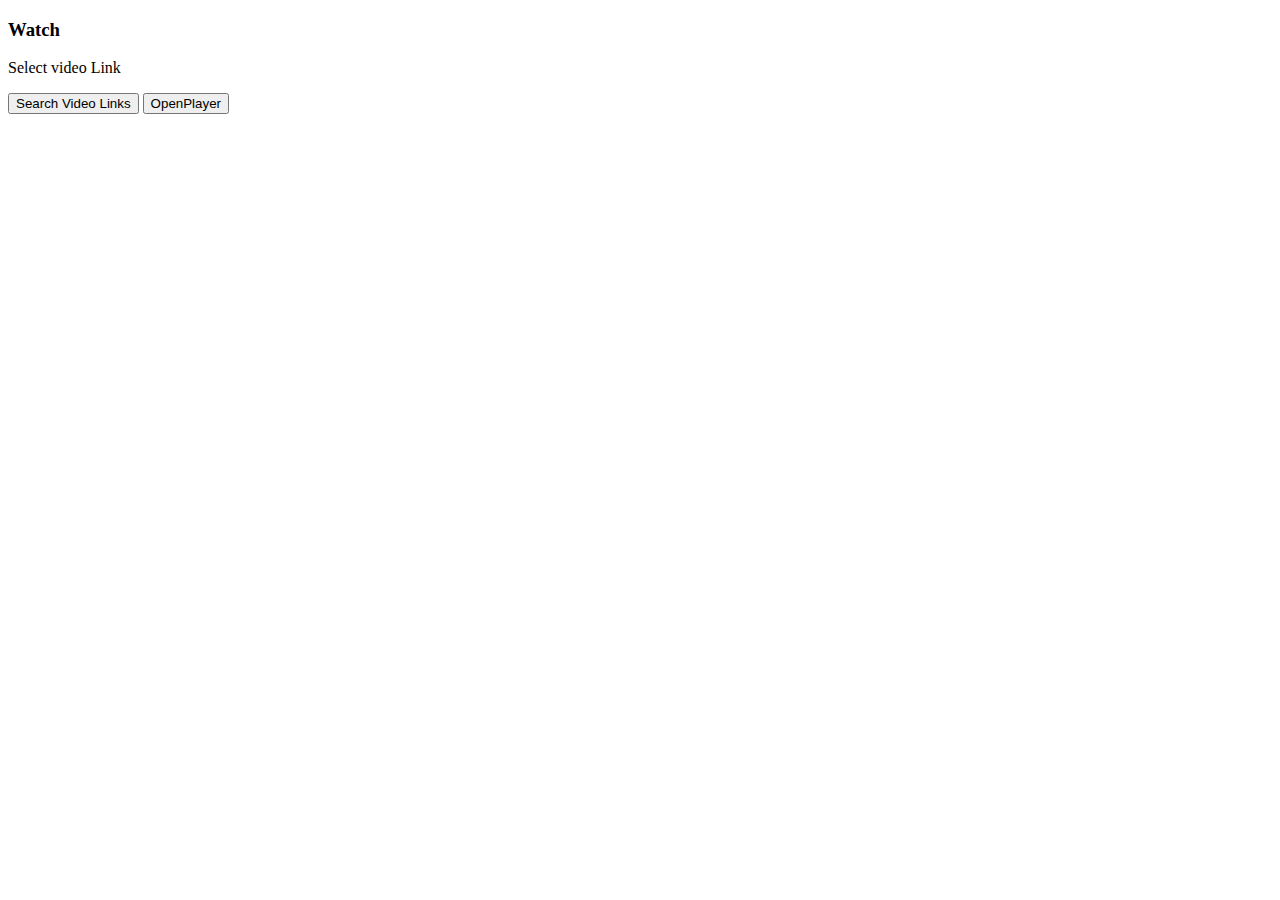
==== popup/index.html @ 47e30e3b "first steps" ====
<!DOCTYPE html>
<html>
<head>
	<meta charset="utf-8">
</head>
<body>
	<h3>Watch</h3>
	<p id="base">Hola</p>
	<button id="search_video_links">Search Video Links</button>
	<button id="OpenButton">OpenPlayer</button>
	<p id="notify"></p>
	<script src="https://ajax.googleapis.com/ajax/libs/jquery/3.5.1/jquery.min.js"></script>
	<script src="index.js" type="text/javascript"></script>
</body>
</html>
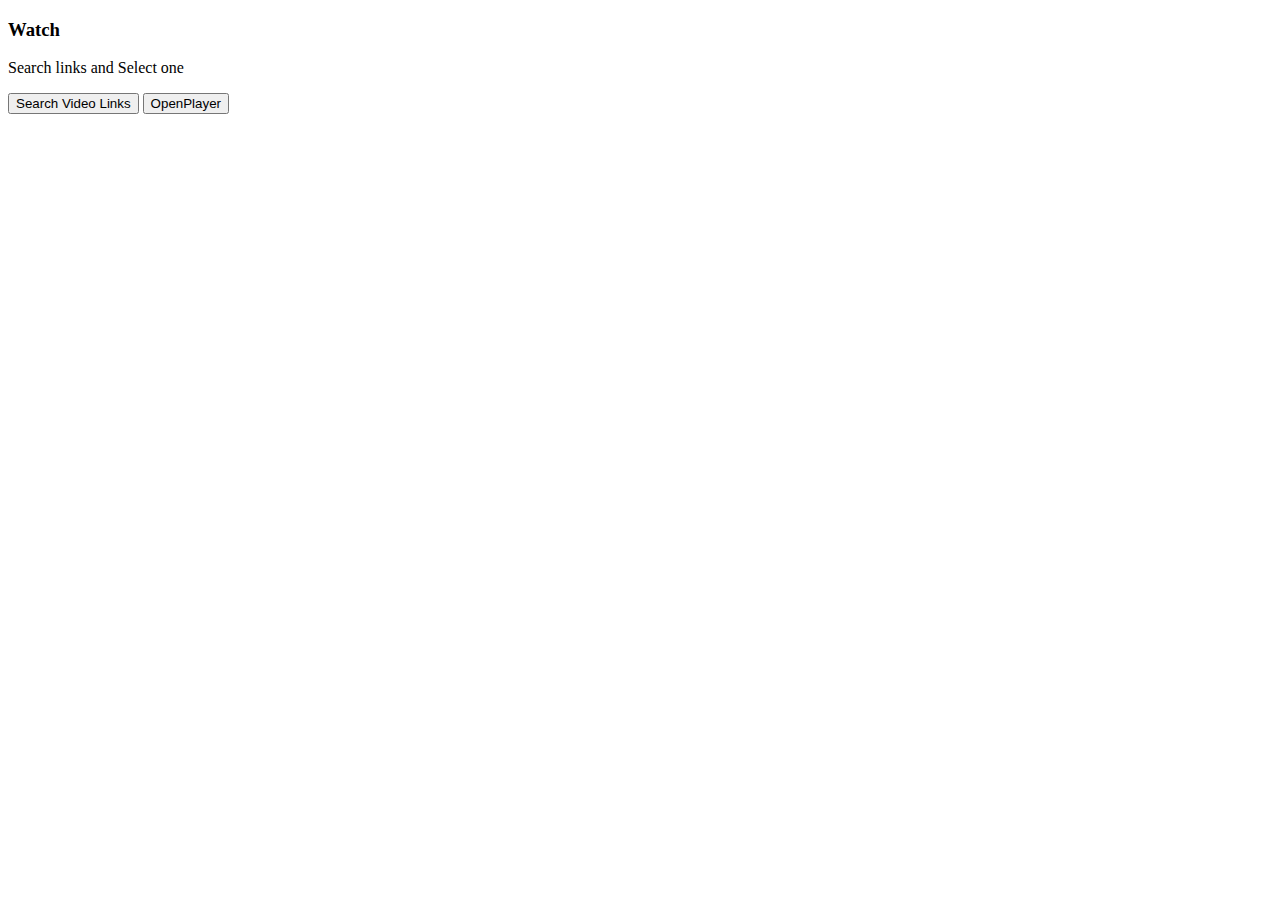
==== commit df671115: "just adding video files, with 206 status code" ====
--- a/popup/index.html
+++ b/popup/index.html
@@ -1,15 +1,18 @@
 <!DOCTYPE html>
 <html>
 <head>
+	<title>Repro</title>
 	<meta charset="utf-8">
+	<link rel="stylesheet" type="text/css" href="css/index.css">
+	<meta http-equiv="Content-Security-Policy" content="default-src *; style-src 'self' 'unsafe-inline'; script-src 'self' 'unsafe-inline' 'unsafe-eval' http://www.google.com">
 </head>
 <body>
 	<h3>Watch</h3>
-	<p id="base">Hola</p>
+	<p id="base"></p>
 	<button id="search_video_links">Search Video Links</button>
 	<button id="OpenButton">OpenPlayer</button>
 	<p id="notify"></p>
-	<script src="https://ajax.googleapis.com/ajax/libs/jquery/3.5.1/jquery.min.js"></script>
+	<div id="sel"></div>
 	<script src="index.js" type="text/javascript"></script>
 </body>
 </html>--- a/popup/css/index.css
+++ b/popup/css/index.css
@@ -0,0 +1,14 @@
+
+.scroll-div {
+	width:200px; 
+	height: 60px; 
+	overflow-x: scroll;
+}
+
+.scroll-text {
+	float:left;color: #666666; 
+	font-family: Candara,Trebuchet MS,sans-serif; 
+	font-size: 12px; 
+	font-weight: bold; 
+	line-height: 18px;
+}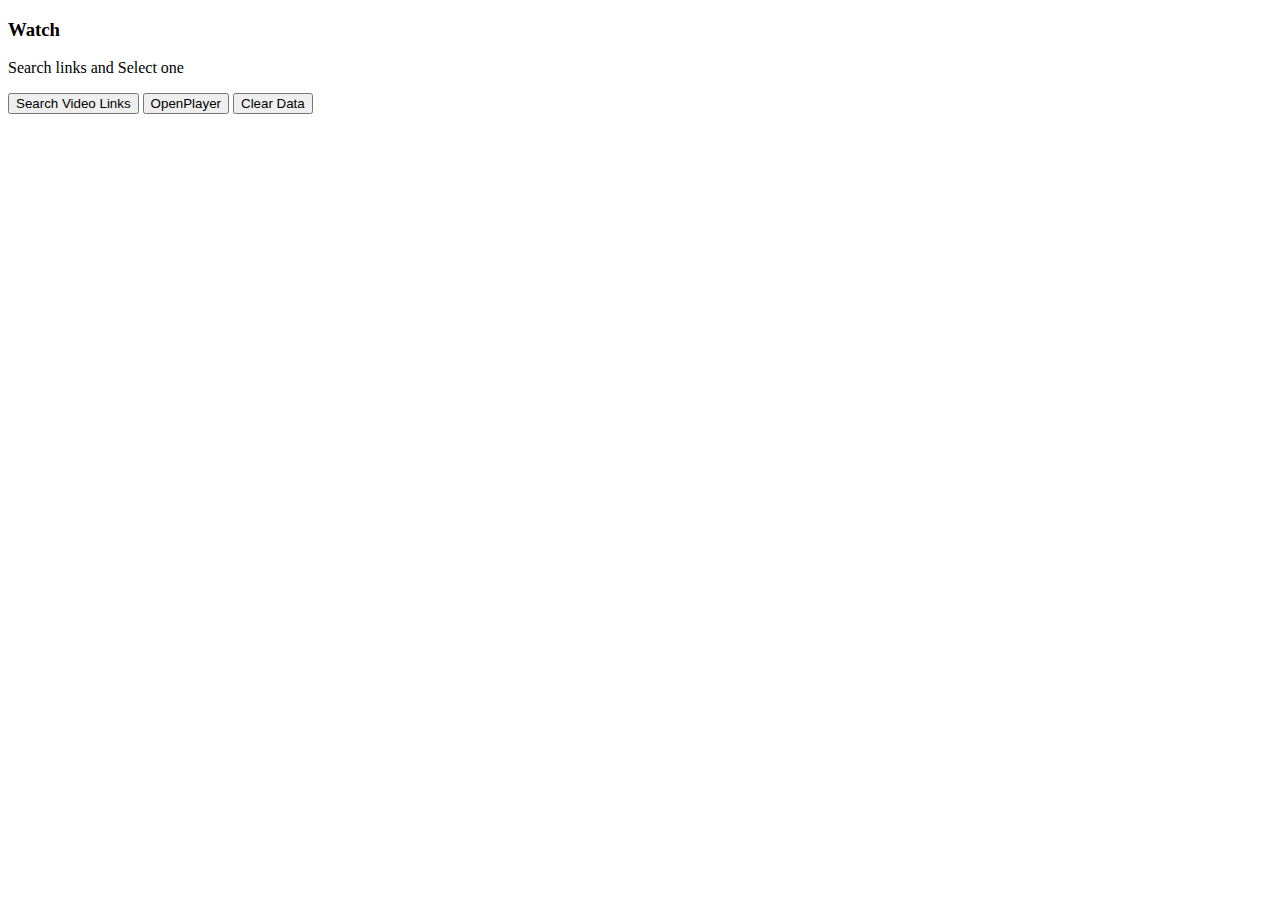
==== commit ebc43cff: "err:no video formar or MIME type found at playing mp4 link in plyr player" ====
--- a/popup/index.html
+++ b/popup/index.html
@@ -11,6 +11,7 @@
 	<p id="base"></p>
 	<button id="search_video_links">Search Video Links</button>
 	<button id="OpenButton">OpenPlayer</button>
+	<button id="_clear_">Clear Data</button>
 	<p id="notify"></p>
 	<div id="sel"></div>
 	<script src="index.js" type="text/javascript"></script>
